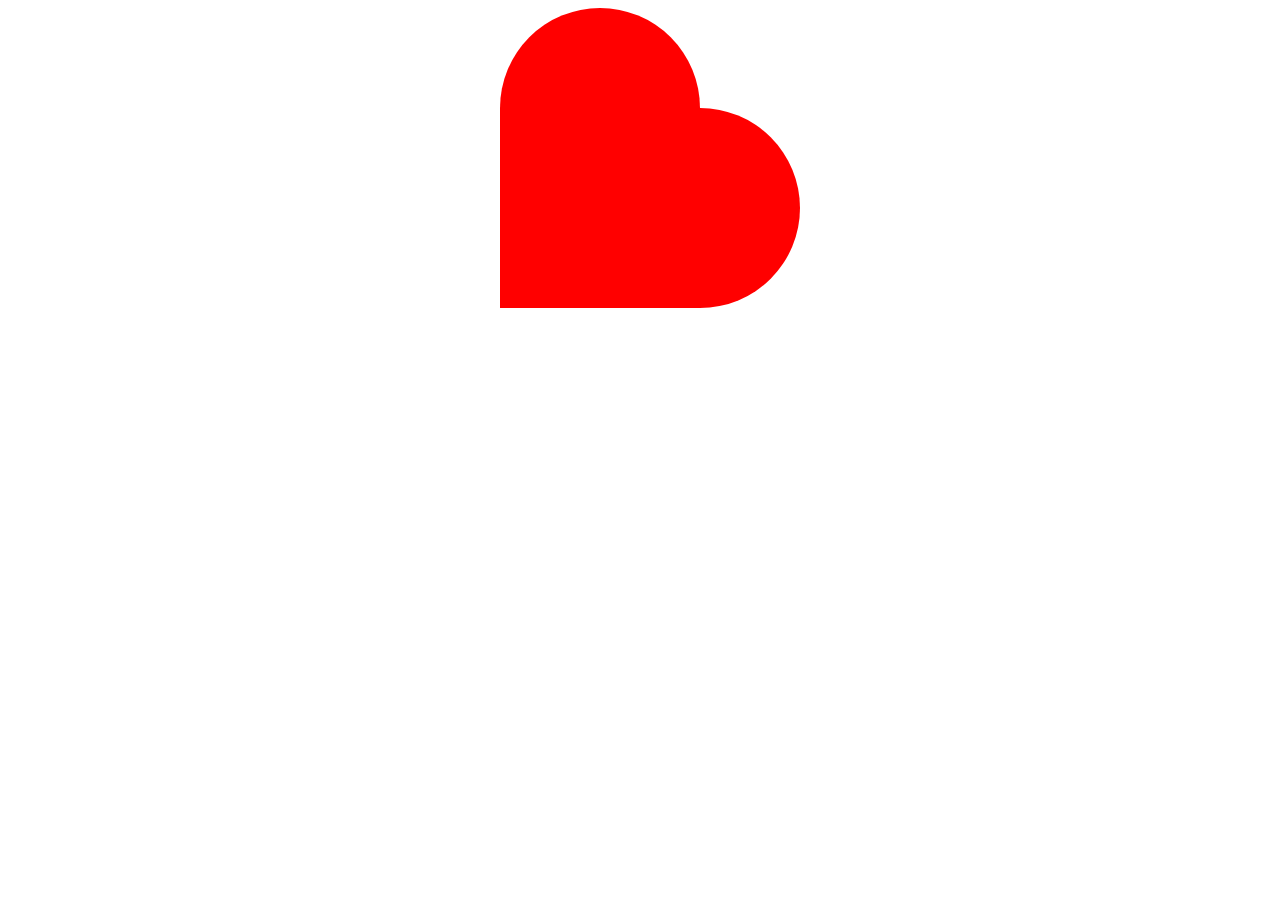
==== index.html @ 2ef5e4e6 "Add files via upload" ====
<!DOCTYPE html>
<html lang="en">
<head>
    <meta charset="UTF-8">
    <meta http-equiv="X-UA-Compatible" content="IE=edge">
    <meta name="viewport" content="width=device-width, initial-scale=1.0">
    <title>Document</title>
    <style>
        
        div {
            margin:100px auto ;
            width: 200px;
            height: 200px;
            background-color: red;
            /* transform-origin: center center; */
            
            position: absolute;
            left: 500px;
            animation: move 1s linear infinite;
        }
        div::after {
            position: absolute;
            bottom: 100px;
            
            content: "";
            display:block;
            width: 200px;
            height: 200px;
            background-color: red;
            border-radius: 50%;
            /* transform: rotate(45deg); */
        }
        div::before {
            position: absolute;
            left: 100px;
            
            content: "";
            display: block;
            width: 200px;
            height: 200px;
            background-color: red;
            border-radius: 50%;
            /* transform: rotate(45deg); */
            
        }
        @keyframes move {
            from {
                transform: scale(1.0) rotate(-45deg);
            }
            to {
                transform: scale(1.2) rotate(-45deg);
            }
            
        }
    </style>
</head>
<body>
    
        <div></div>
    
    
</body>
</html>
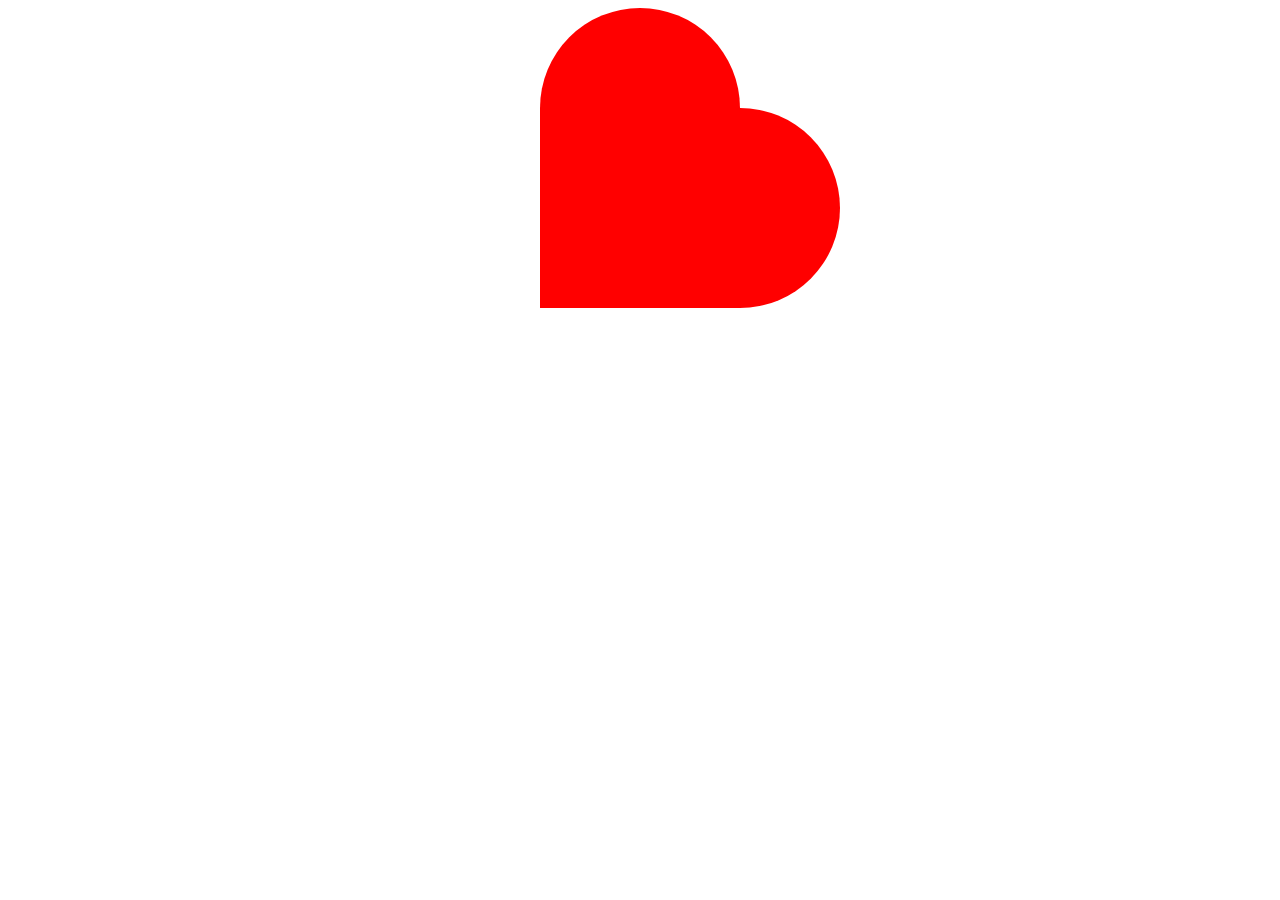
==== commit 68949bbb: "Update index.html" ====
--- a/index.html
+++ b/index.html
@@ -15,7 +15,7 @@
             /* transform-origin: center center; */
             
             position: absolute;
-            left: 500px;
+            left: calc(50% - 100px);
             animation: move 1s linear infinite;
         }
         div::after {
@@ -60,4 +60,4 @@
     
     
 </body>
-</html>+</html>
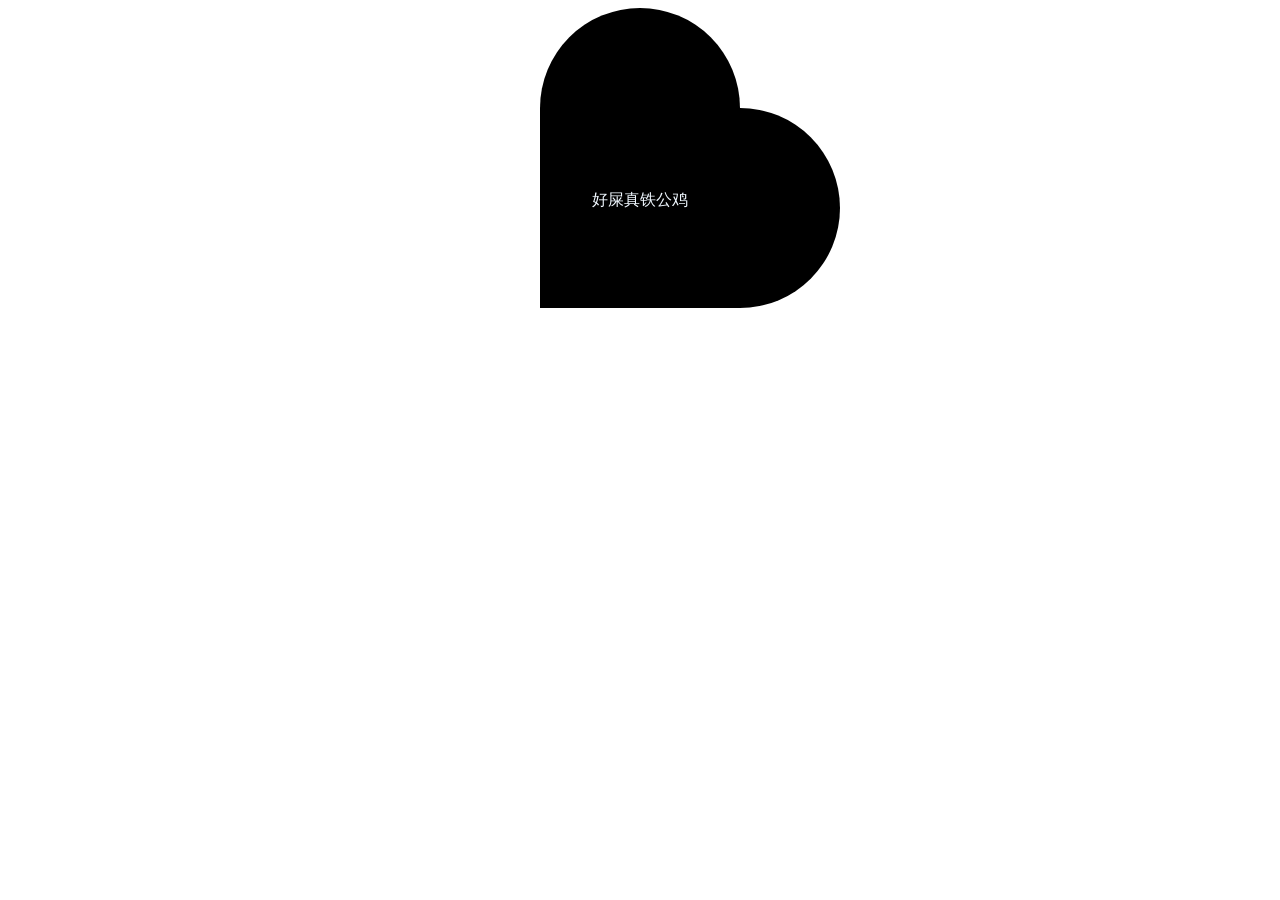
==== commit 9b59673d: "Update index.html" ====
--- a/index.html
+++ b/index.html
@@ -11,12 +11,25 @@
             margin:100px auto ;
             width: 200px;
             height: 200px;
-            background-color: red;
+            background-color: black;
             /* transform-origin: center center; */
             
             position: absolute;
-            left: calc(50% - 100px);
+            left:calc(50% - 100px);
             animation: move 1s linear infinite;
+            color: aliceblue;
+        }
+        p{
+            margin:100px auto ;
+            width: 200px;
+            height: 200px;
+            position: absolute;
+           
+            left:calc(50% - 100px);
+            top: 10%;
+            /* animation: move 1s linear infinite; */
+            color: aliceblue;
+            text-align: center;
         }
         div::after {
             position: absolute;
@@ -26,7 +39,7 @@
             display:block;
             width: 200px;
             height: 200px;
-            background-color: red;
+            background-color: black;
             border-radius: 50%;
             /* transform: rotate(45deg); */
         }
@@ -38,7 +51,7 @@
             display: block;
             width: 200px;
             height: 200px;
-            background-color: red;
+            background-color: black;
             border-radius: 50%;
             /* transform: rotate(45deg); */
             
@@ -56,8 +69,10 @@
 </head>
 <body>
     
-        <div></div>
-    
+        <div>
+            
+        </div>
+        <p >好屎真铁公鸡</p>
     
 </body>
 </html>
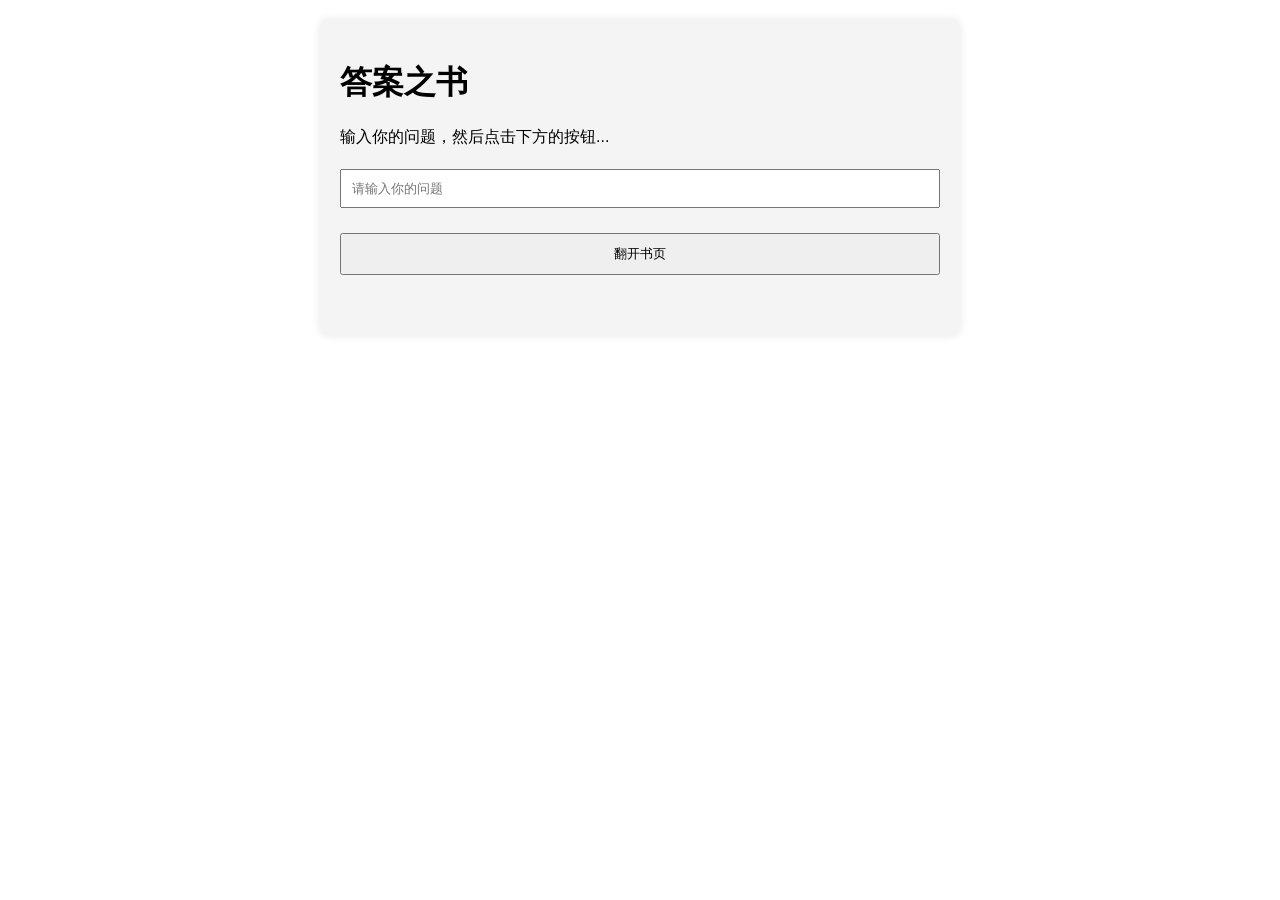
==== commit 383baa5f: "Update index.html" ====
--- a/index.html
+++ b/index.html
@@ -1,78 +1,85 @@
-<!DOCTYPE html>
-<html lang="en">
-<head>
-    <meta charset="UTF-8">
-    <meta http-equiv="X-UA-Compatible" content="IE=edge">
-    <meta name="viewport" content="width=device-width, initial-scale=1.0">
-    <title>Document</title>
-    <style>
-        
-        div {
-            margin:100px auto ;
-            width: 200px;
-            height: 200px;
-            background-color: black;
-            /* transform-origin: center center; */
-            
-            position: absolute;
-            left:calc(50% - 100px);
-            animation: move 1s linear infinite;
-            color: aliceblue;
-        }
-        p{
-            margin:100px auto ;
-            width: 200px;
-            height: 200px;
-            position: absolute;
-           
-            left:calc(50% - 100px);
-            top: 10%;
-            /* animation: move 1s linear infinite; */
-            color: aliceblue;
-            text-align: center;
-        }
-        div::after {
-            position: absolute;
-            bottom: 100px;
-            
-            content: "";
-            display:block;
-            width: 200px;
-            height: 200px;
-            background-color: black;
-            border-radius: 50%;
-            /* transform: rotate(45deg); */
-        }
-        div::before {
-            position: absolute;
-            left: 100px;
-            
-            content: "";
-            display: block;
-            width: 200px;
-            height: 200px;
-            background-color: black;
-            border-radius: 50%;
-            /* transform: rotate(45deg); */
-            
-        }
-        @keyframes move {
-            from {
-                transform: scale(1.0) rotate(-45deg);
-            }
-            to {
-                transform: scale(1.2) rotate(-45deg);
-            }
-            
-        }
-    </style>
-</head>
-<body>
-    
-        <div>
-            
-        </div>
-        <p >好屎真铁公鸡</p>
-    
-</body>
+<!DOCTYPE html>  
+<html lang="en">  
+<head>  
+<meta charset="UTF-8">  
+<meta name="viewport" content="width=device-width, initial-scale=1.0">  
+<title>答案之书</title>  
+<style>  
+    body {  
+        font-family: Arial, sans-serif;  
+        margin: 0;  
+        padding: 20px;  
+        box-sizing: border-box;  
+    }  
+    .container {  
+        max-width: 600px;  
+        margin: 0 auto;  
+        padding: 20px;  
+        background-color: #f4f4f4;  
+        border-radius: 8px;  
+        box-shadow: 0 0 10px rgba(0, 0, 0, 0.1);  
+    }  
+    input[type="text"], button {  
+        width: 100%;  
+        padding: 10px;  
+        margin-top: 5px;  
+        margin-bottom: 20px;  
+        box-sizing: border-box;  
+    }  
+    #answer {  
+        margin-top: 20px;  
+        font-size: 18px;  
+        font-weight: bold;  
+        text-align: center;  
+    }  
+    @media (max-width: 600px) {  
+        .container {  
+            padding: 10px;  
+        }  
+        input[type="text"], button {  
+            font-size: 16px;  
+        }  
+    }  
+</style>  
+</head>  
+<body>  
+<div class="container">  
+    <h1>答案之书</h1>  
+    <p>输入你的问题，然后点击下方的按钮...</p>  
+    <input type="text" id="questionInput" placeholder="请输入你的问题">  
+    <button onclick="giveAnswer()">翻开书页</button>  
+    <p id="answer"></p>  
+</div>  
+  
+<script>  
+const answers = [  
+    "是的，你会成功的。",  
+    "勇敢地去追求你的梦想吧！",  
+    "保持耐心，好事多磨。",  
+    "跟随你的心，它会指引你方向。",  
+    "有时候，简单就是答案。",  
+    "你的直觉是正确的。",  
+    "试着从不同的角度看待问题。",  
+    "每一个挑战都是成长的机会。",  
+    "相信自己，你拥有克服一切的力量。",  
+    "时间会带来答案，耐心等待吧。",  
+    "爱会指引你找到真正的幸福。",  
+    "在困难中寻找希望，你会找到出路的。",  
+    "深呼吸，一切都会好起来的。",  
+    "你的未来充满无限可能。",  
+    "你的努力终将得到回报。"  
+];  
+  
+function giveAnswer() {  
+    const question = document.getElementById('questionInput').value;  
+    if (!question.trim()) {  
+        alert('请输入一个问题！');  
+        return;  
+    }  
+    const randomIndex = Math.floor(Math.random() * answers.length);  
+    const answer = answers[randomIndex];  
+    document.getElementById('answer').textContent = `对于你的问题“${question}”，答案是：${answer}`;  
+}  
+</script>  
+</body>  
 </html>
